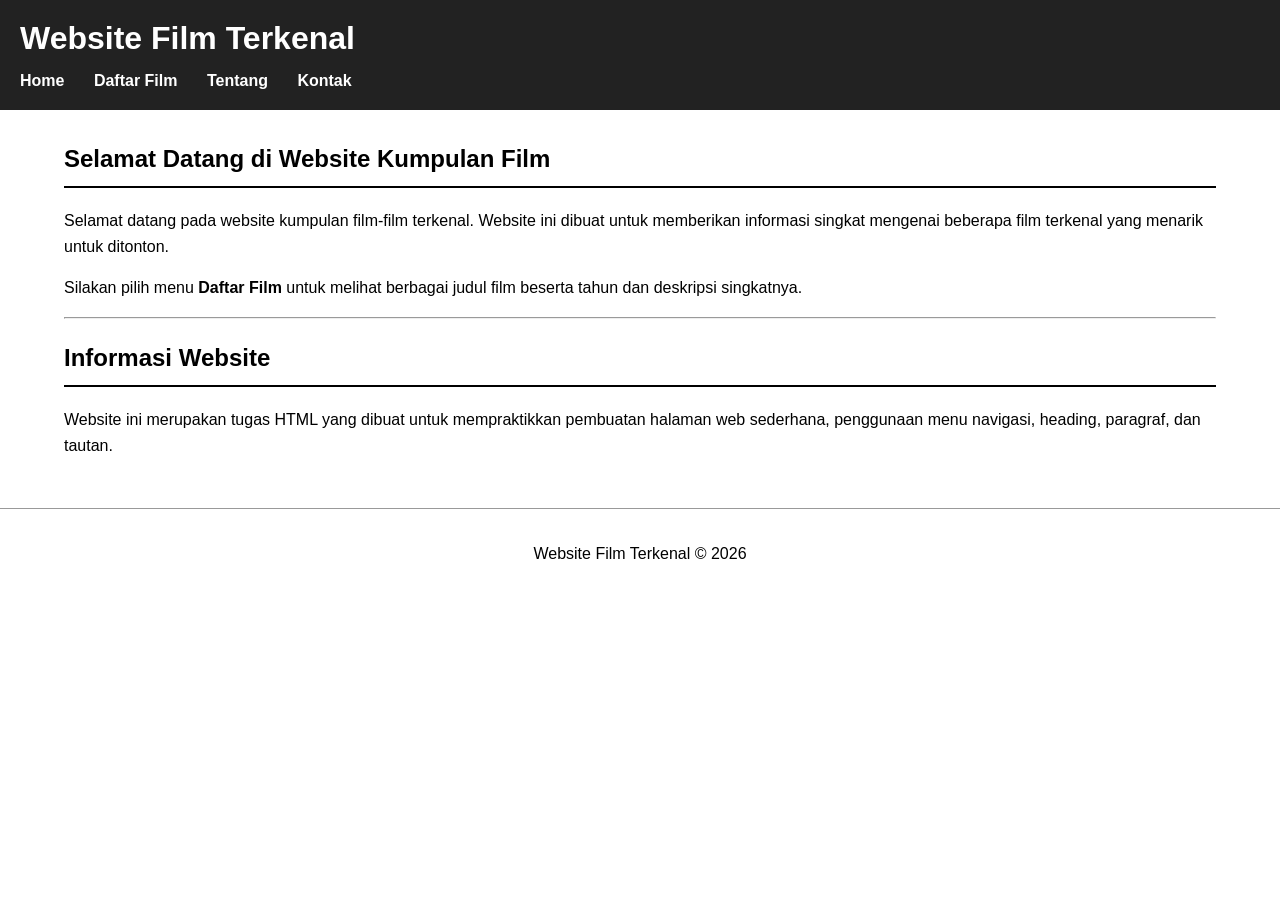
==== index.html @ 534a54b2 "frist commit" ====
<!DOCTYPE html>
<html>
<head>
    <title>Website Film Terkenal</title>
    <link rel="stylesheet" href="style.css">
</head>

<body>

    <header>
        <h1>Website Film Terkenal</h1>

        <nav>
            <a href="index.html">Home</a>
            <a href="film.html">Daftar Film</a>
            <a href="tentang.html">Tentang</a>
            <a href="kontak.html">Kontak</a>
        </nav>
    </header>

    <main>

        <h2>Selamat Datang di Website Kumpulan Film</h2>

        <p>
            Selamat datang pada website kumpulan film-film terkenal.
            Website ini dibuat untuk memberikan informasi singkat
            mengenai beberapa film terkenal yang menarik untuk ditonton.
        </p>

        <p>
            Silakan pilih menu <b>Daftar Film</b> untuk melihat
            berbagai judul film beserta tahun dan deskripsi singkatnya.
        </p>

        <hr>

        <h2>Informasi Website</h2>

        <p>
            Website ini merupakan tugas HTML yang dibuat untuk
            mempraktikkan pembuatan halaman web sederhana,
            penggunaan menu navigasi, heading, paragraf, dan tautan.
        </p>

    </main>

    <footer>
        <p>Website Film Terkenal &copy; 2026</p>
    </footer>

</body>
</html>
---- style.css ----
body {
    margin: 0;
    font-family: Arial, sans-serif;
    background-color: white;
    color: black;
}

header {
    background-color: #222;
    color: white;
    padding: 20px;
}

header h1 {
    margin: 0 0 15px 0;
}

nav a {
    color: white;
    text-decoration: none;
    margin-right: 25px;
    font-weight: bold;
}

nav a:hover {
    text-decoration: underline;
}

main {
    width: 90%;
    margin: 30px auto;
    line-height: 1.6;
}

main h2 {
    border-bottom: 2px solid black;
    padding-bottom: 8px;
}

section {
    margin-bottom: 30px;
}

section h3 {
    font-size: 22px;
}

footer {
    margin-top: 50px;
    padding: 20px;
    text-align: center;
    border-top: 1px solid #999;
}

/* Halaman Kontak */
ul.contacts {
    list-style: none;
    margin: 0;
    padding: 0;
    max-width: 460px;
}

ul.contacts li {
    border-bottom: 1px solid #ddd;
}

ul.contacts a {
    display: flex;
    align-items: center;
    gap: 16px;
    padding: 14px 8px;
    text-decoration: none;
    color: black;
}

ul.contacts a:hover {
    background-color: #f2f2f2;
}

ul.contacts .icon {
    width: 24px;
    height: 24px;
    flex-shrink: 0;
    color: #222;
}

ul.contacts .icon svg {
    width: 100%;
    height: 100%;
    display: block;
}

ul.contacts .label {
    display: flex;
    flex-direction: column;
    line-height: 1.3;
}

ul.contacts .platform {
    font-size: 12px;
    color: #666;
}

ul.contacts .value {
    font-size: 15px;
    font-weight: bold;
}
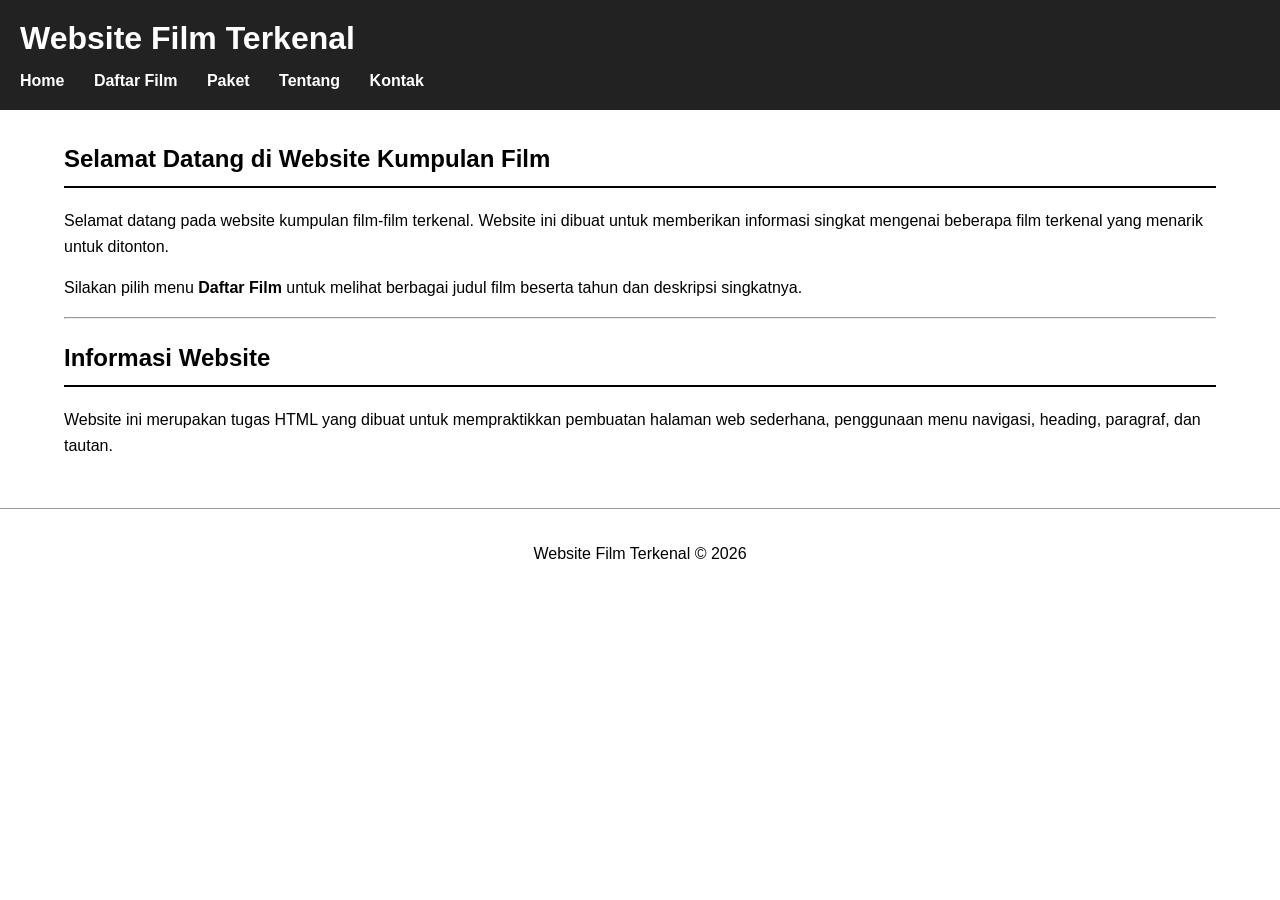
==== commit d980553d: "paket.html" ====
--- a/index.html
+++ b/index.html
@@ -13,6 +13,7 @@
         <nav>
             <a href="index.html">Home</a>
             <a href="film.html">Daftar Film</a>
+            <a href="paket.html">Paket</a>
             <a href="tentang.html">Tentang</a>
             <a href="kontak.html">Kontak</a>
         </nav>
--- a/style.css
+++ b/style.css
@@ -104,4 +104,38 @@
 ul.contacts .value {
     font-size: 15px;
     font-weight: bold;
+}
+
+/* Halaman Paket Berlangganan */
+ol.packages {
+    max-width: 640px;
+    padding-left: 24px;
+}
+
+ol.packages > li {
+    margin-bottom: 28px;
+    padding-bottom: 20px;
+    border-bottom: 1px solid #ddd;
+}
+
+ol.packages > li:last-child {
+    border-bottom: none;
+}
+
+ol.packages h3 {
+    margin: 4px 0 6px 0;
+}
+
+ol.packages .harga {
+    margin: 0 0 10px 0;
+    color: #222;
+}
+
+ol.packages ul {
+    margin: 0;
+    padding-left: 20px;
+}
+
+ol.packages ul li {
+    margin-bottom: 4px;
 }
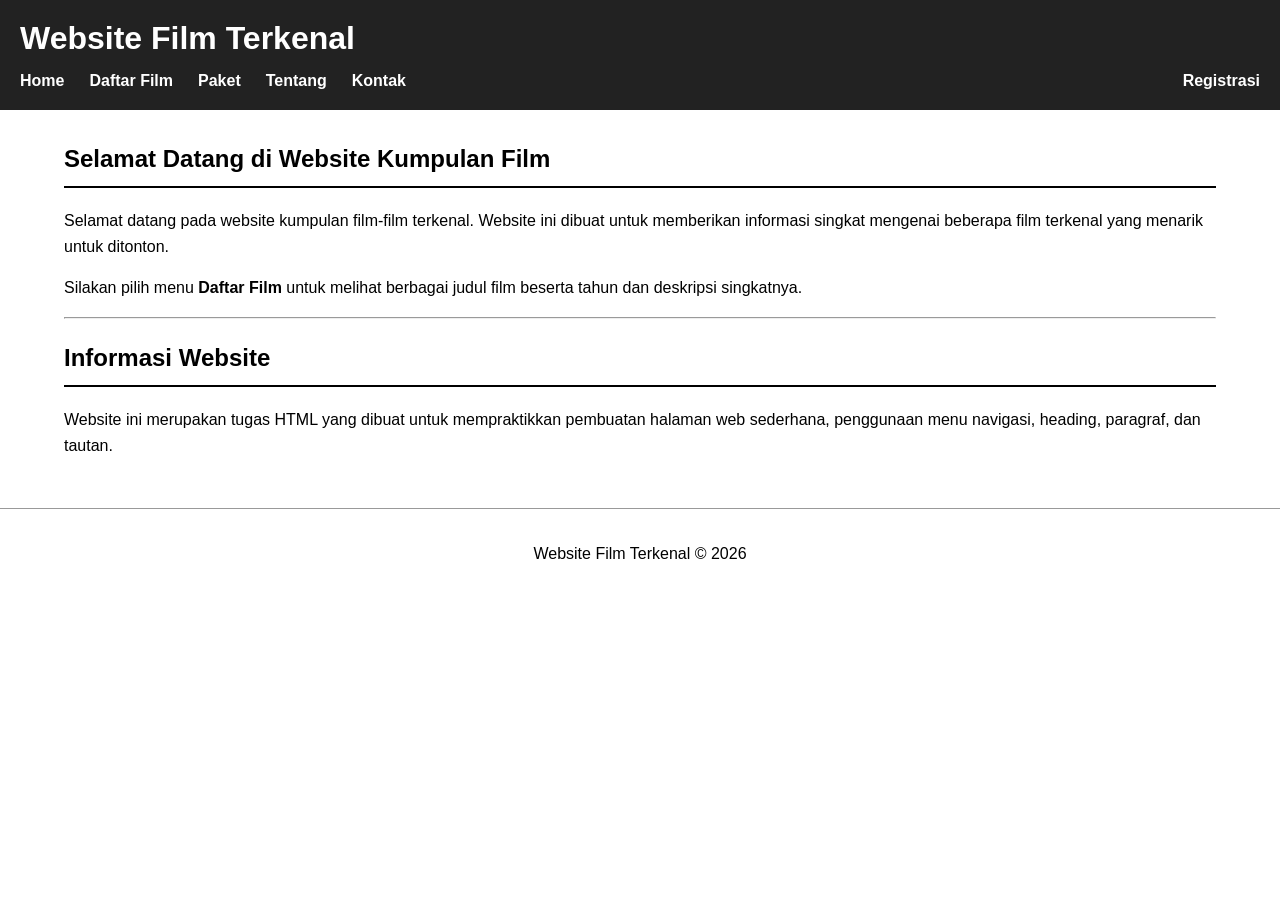
==== commit c0787a3d: "menu registrasi" ====
--- a/index.html
+++ b/index.html
@@ -16,6 +16,7 @@
             <a href="paket.html">Paket</a>
             <a href="tentang.html">Tentang</a>
             <a href="kontak.html">Kontak</a>
+            <a href="registrasi.html" class="nav-kanan">Registrasi</a>
         </nav>
     </header>
 
--- a/style.css
+++ b/style.css
@@ -138,4 +138,157 @@
 
 ol.packages ul li {
     margin-bottom: 4px;
+}
+
+
+
+/* Tabel (Daftar Film & Rekomendasi) */
+main table {
+    border-collapse: collapse;
+    width: 100%;
+    max-width: 760px;
+    margin: 16px 0;
+}
+
+main table caption {
+    font-weight: bold;
+    text-align: left;
+    margin-bottom: 8px;
+}
+
+main table th,
+main table td {
+    border: 1px solid #999;
+    padding: 8px 10px;
+    text-align: left;
+    vertical-align: middle;
+}
+
+main table thead th {
+    background-color: #222;
+    color: white;
+}
+
+main table tbody tr:nth-child(even) {
+    background-color: #f5f5f5;
+}
+
+main table tfoot th,
+main table tfoot td {
+    background-color: #eee;
+    font-weight: bold;
+}
+
+main table img {
+    display: block;
+    width: 60px;
+    height: 80px;
+    object-fit: cover;
+}
+
+main table a {
+    color: #0645ad;
+}
+
+section h4 {
+    margin: 20px 0 0 0;
+}
+
+/* Form Registrasi Pelanggan */
+form.form-registrasi {
+    max-width: 480px;
+}
+
+.form-group {
+    margin-bottom: 18px;
+}
+
+.form-group label {
+    display: block;
+    font-weight: bold;
+    margin-bottom: 6px;
+}
+
+.form-group input[type="text"],
+.form-group input[type="email"],
+.form-group input[type="password"],
+.form-group select {
+    width: 100%;
+    padding: 10px;
+    border: 1px solid #999;
+    border-radius: 4px;
+    font-size: 15px;
+    box-sizing: border-box;
+}
+
+.metode-bayar {
+    border: 1px solid #999;
+    border-radius: 6px;
+    padding: 14px 16px;
+    margin-bottom: 18px;
+}
+
+.metode-bayar legend {
+    font-weight: bold;
+    padding: 0 6px;
+}
+
+.opsi-bayar {
+    display: flex;
+    align-items: center;
+    gap: 10px;
+    margin-bottom: 10px;
+}
+
+.opsi-bayar label {
+    display: flex;
+    align-items: center;
+    gap: 10px;
+    font-weight: normal;
+    cursor: pointer;
+}
+
+.logo-kartu {
+    display: inline-flex;
+    gap: 4px;
+}
+
+.input-kartu {
+    margin: 0 0 14px 26px;
+}
+
+.input-kartu input {
+    width: 100%;
+    max-width: 320px;
+    padding: 9px;
+    border: 1px solid #999;
+    border-radius: 4px;
+    box-sizing: border-box;
+}
+
+.form-registrasi button[type="submit"] {
+    background-color: #222;
+    color: white;
+    border: none;
+    padding: 12px 24px;
+    border-radius: 4px;
+    font-size: 15px;
+    font-weight: bold;
+    cursor: pointer;
+}
+
+.form-registrasi button[type="submit"]:hover {
+    background-color: #444;
+}
+
+/* Navbar: dorong link tertentu ke ujung kanan */
+nav {
+    display: flex;
+    flex-wrap: wrap;
+    align-items: center;
+}
+
+nav a.nav-kanan {
+    margin-left: auto;
+    margin-right: 0;
 }
